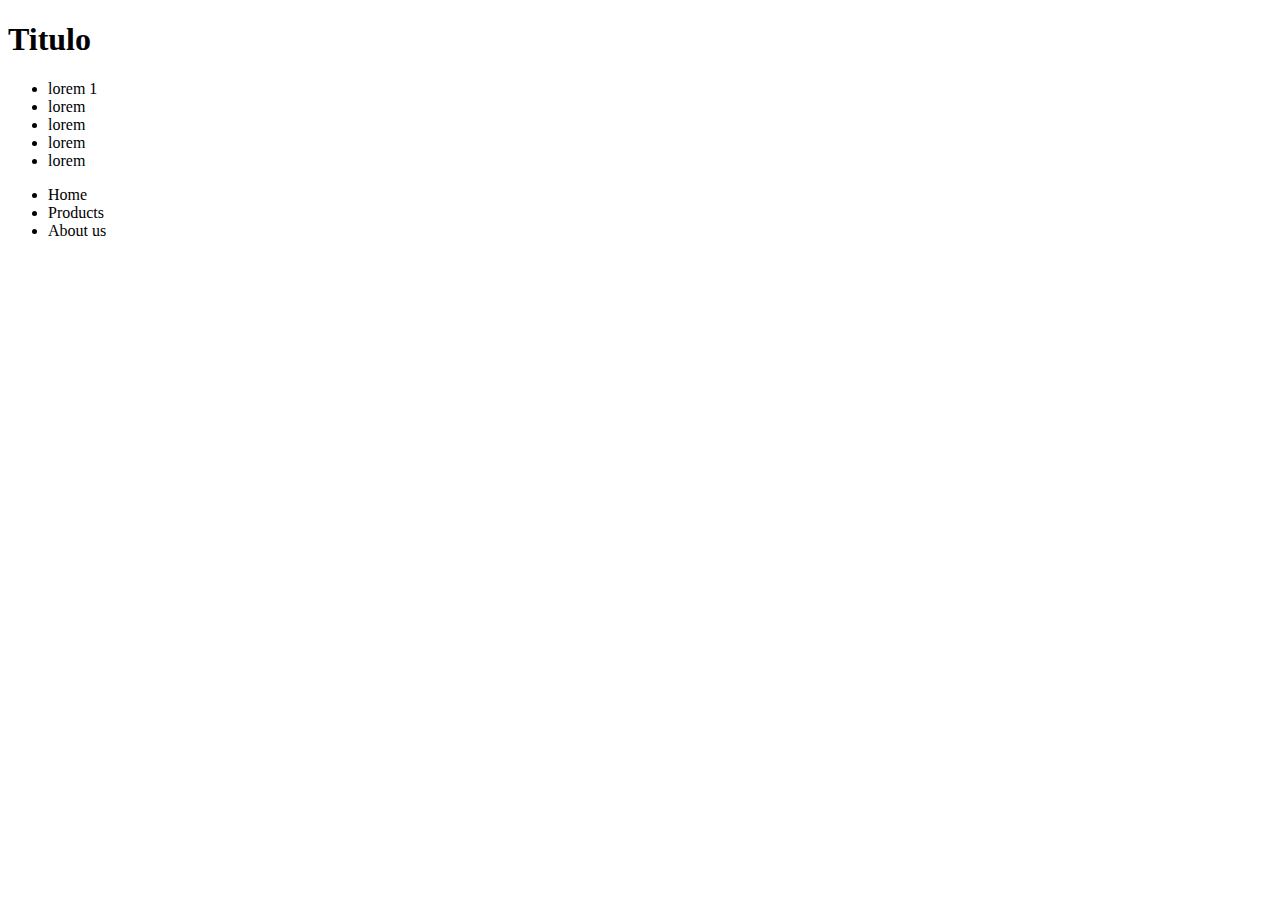
==== index.html @ c5eb2ef9 "add Dom s homework" ====
<!DOCTYPE html>
<html lang="en">
<head>
    <meta charset="UTF-8">
    <meta http-equiv="X-UA-Compatible" content="IE=edge">
    <meta name="viewport" content="width=device-width, initial-scale=1.0">
    <title>My title</title>
</head>
<body>
    <h1 class="title" id="title">Titulo</h1>
    <ul>
        <li class="item">lorem 1</li>
        <li class="item">lorem </li>
        <li class="item">lorem </li>
        <li class="item">lorem </li>
        <li class="item">lorem </li>
    </ul>

    <script src="js/homework.js"></script>
</body>
</html>
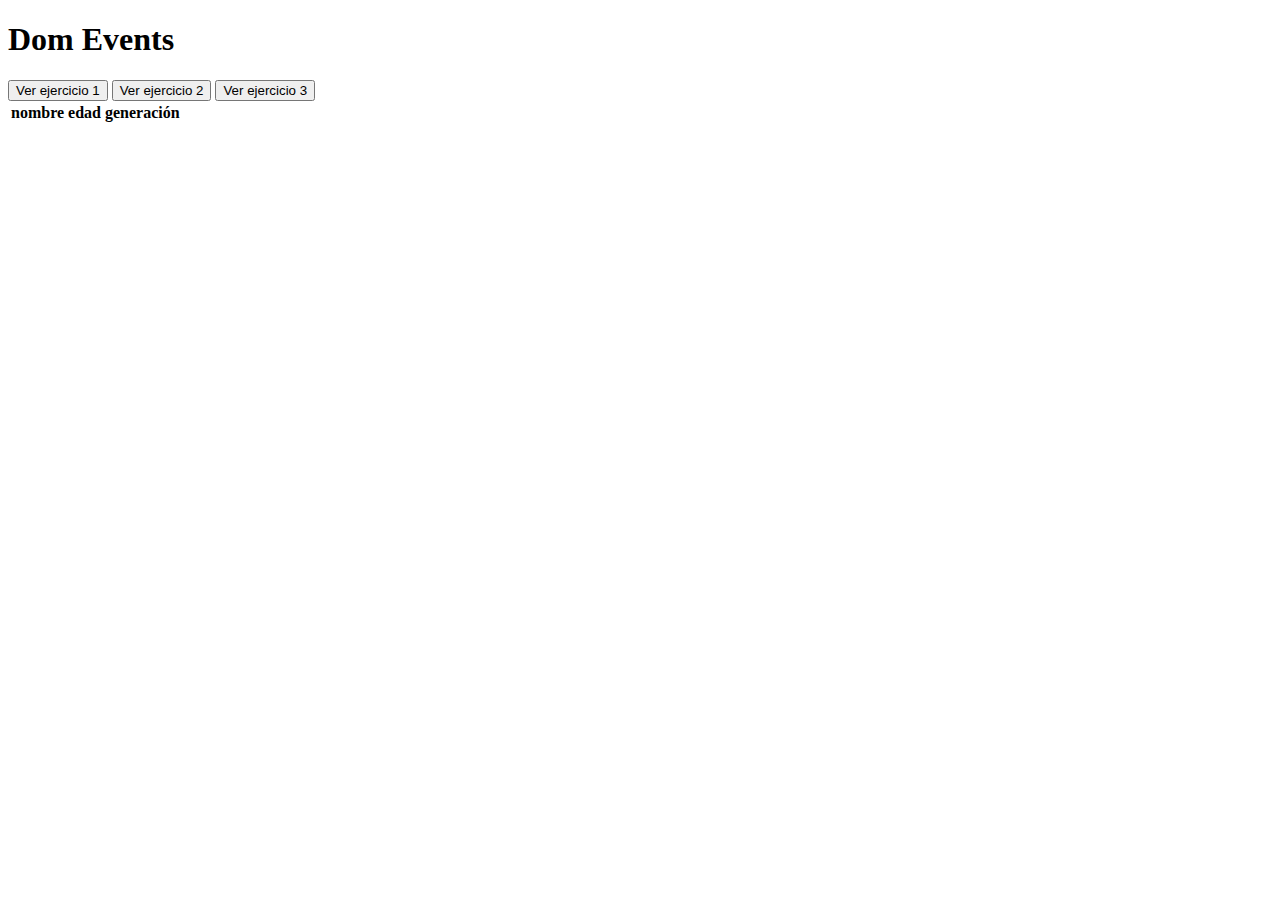
==== commit 17689fe1: "add dom events document" ====
--- a/index.html
+++ b/index.html
@@ -7,15 +7,22 @@
     <title>My title</title>
 </head>
 <body>
-    <h1 class="title" id="title">Titulo</h1>
-    <ul>
-        <li class="item">lorem 1</li>
-        <li class="item">lorem </li>
-        <li class="item">lorem </li>
-        <li class="item">lorem </li>
-        <li class="item">lorem </li>
-    </ul>
+    <h1> Dom Events  </h1>
 
+        <button onclick="tarea1()" > Ver ejercicio 1</button>
+        <button  > Ver ejercicio 2</button>
+        <button onclick="tarea3()" > Ver ejercicio 3 </button>
+
+
+        <table>
+            <thead>
+                <th>nombre</th>
+                <th>edad</th>
+                <th>generación</th>
+            </thead>
+            <tbody>
+            </tbody>
+        </table>
     <script src="js/homework.js"></script>
 </body>
 </html>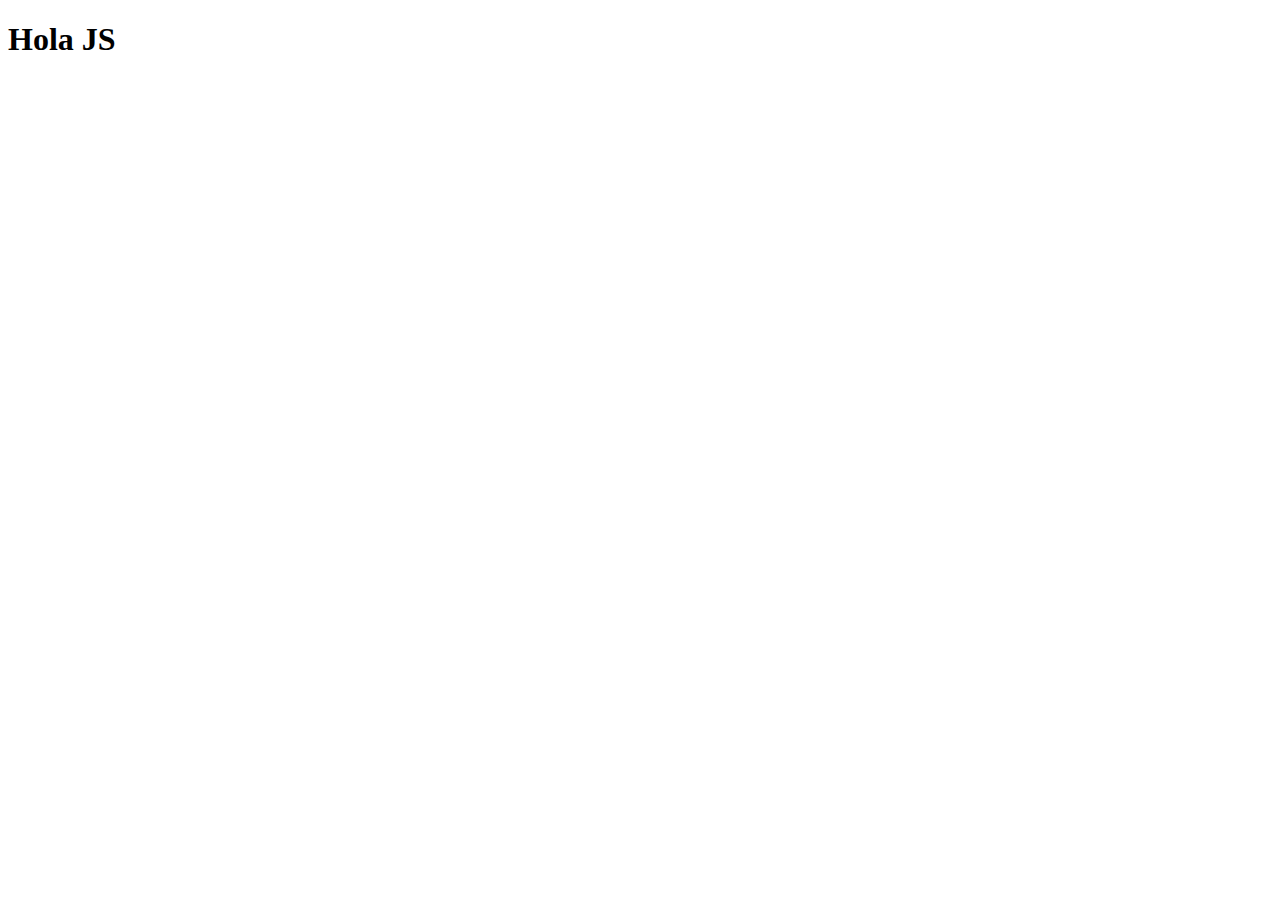
==== commit c65e5ba5: "add notion exercise 1 to homework strings document" ====
--- a/index.html
+++ b/index.html
@@ -4,25 +4,12 @@
     <meta charset="UTF-8">
     <meta http-equiv="X-UA-Compatible" content="IE=edge">
     <meta name="viewport" content="width=device-width, initial-scale=1.0">
-    <title>My title</title>
+    <title>Document</title>
 </head>
 <body>
-    <h1> Dom Events  </h1>
+    <h1>Hola JS</h1>
 
-        <button onclick="tarea1()" > Ver ejercicio 1</button>
-        <button  > Ver ejercicio 2</button>
-        <button onclick="tarea3()" > Ver ejercicio 3 </button>
-
-
-        <table>
-            <thead>
-                <th>nombre</th>
-                <th>edad</th>
-                <th>generación</th>
-            </thead>
-            <tbody>
-            </tbody>
-        </table>
-    <script src="js/homework.js"></script>
+    <!-- <script src="js/ciclos.js"></script> -->
+    <script src="js/homework_strings.js"></script>
 </body>
 </html>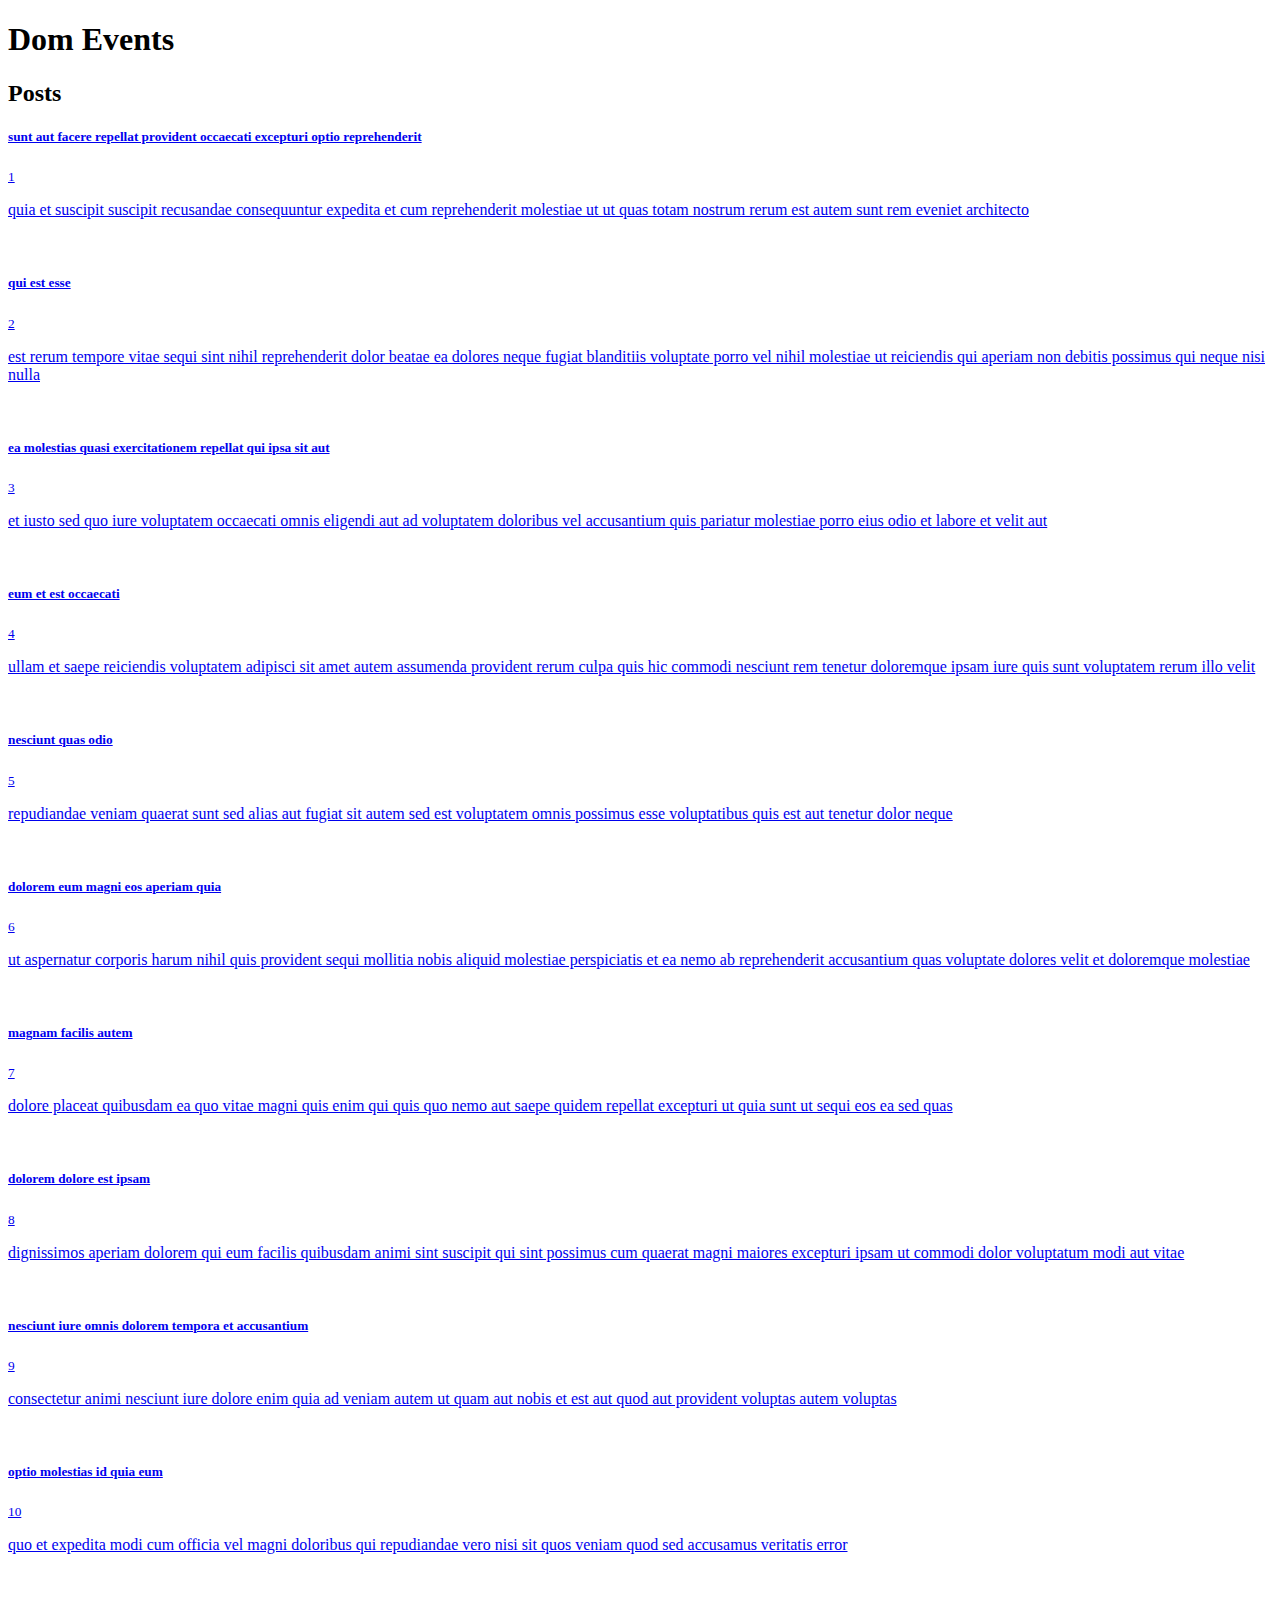
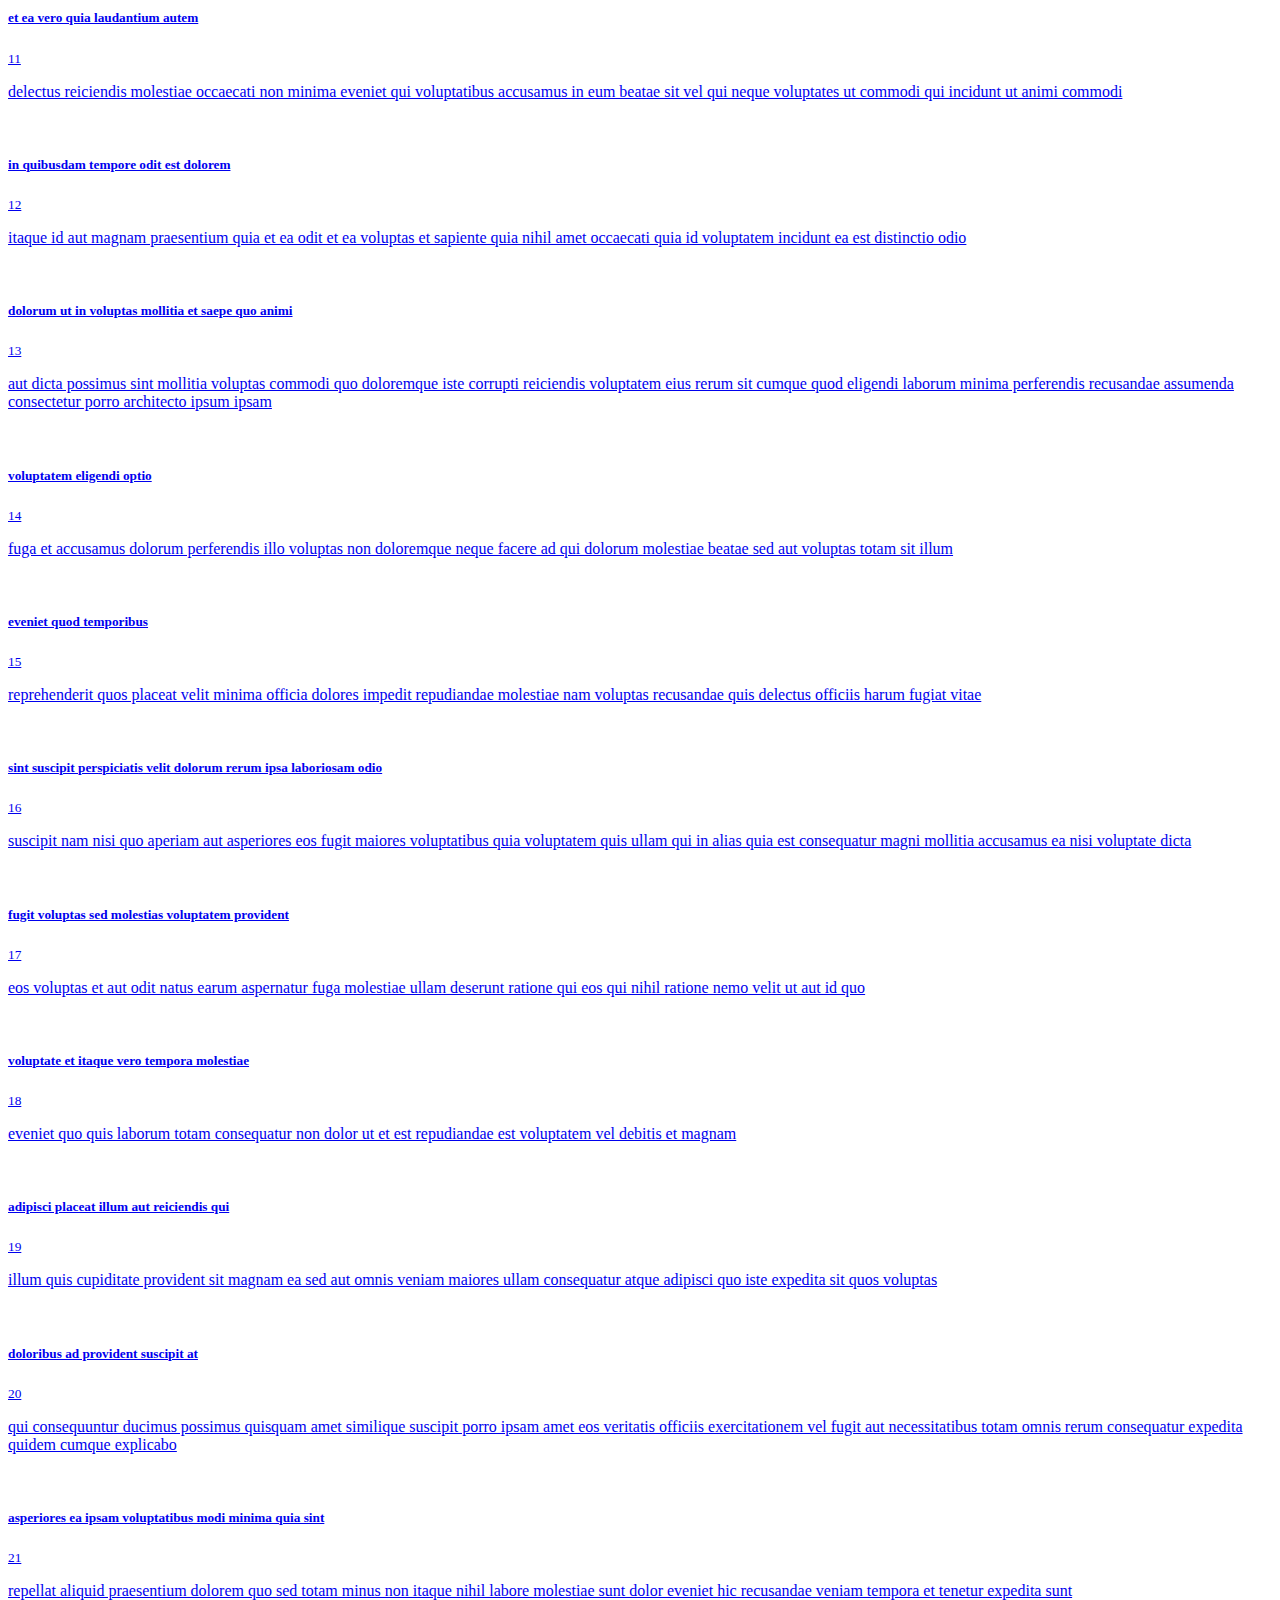
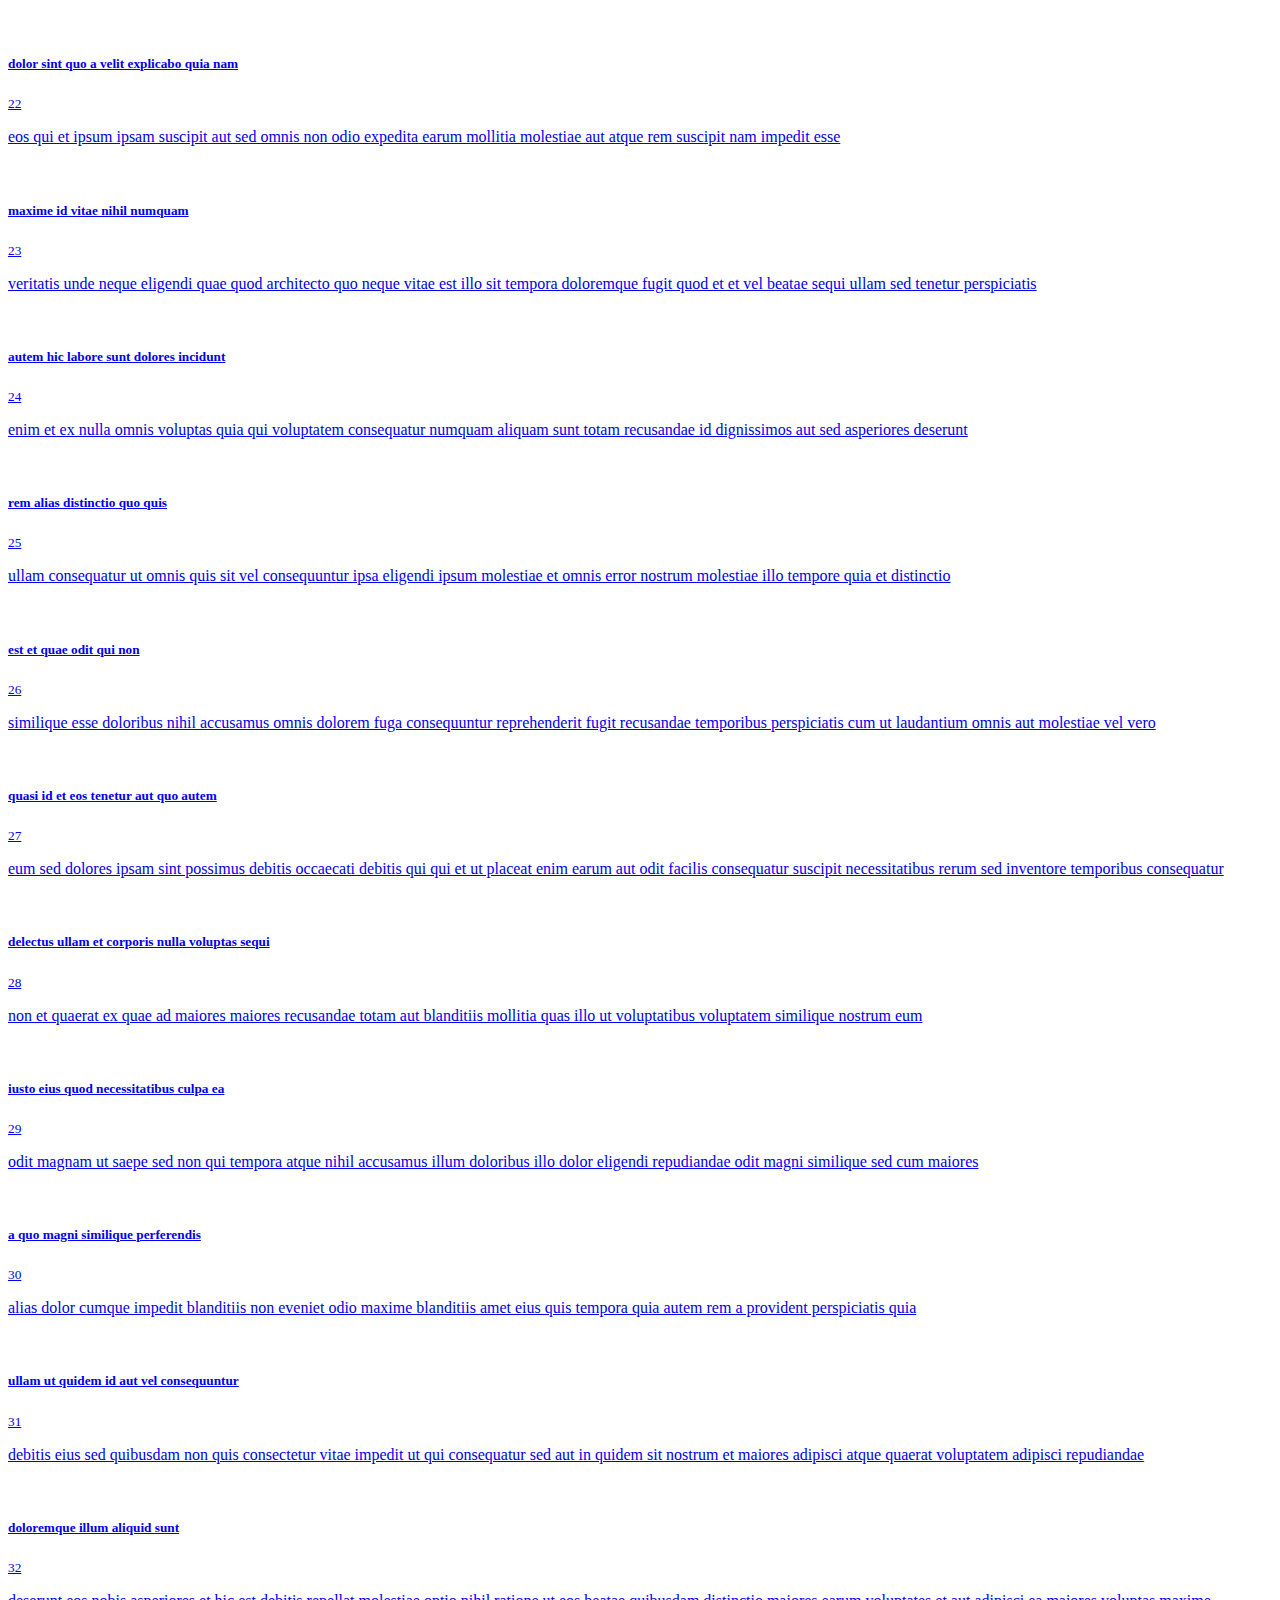
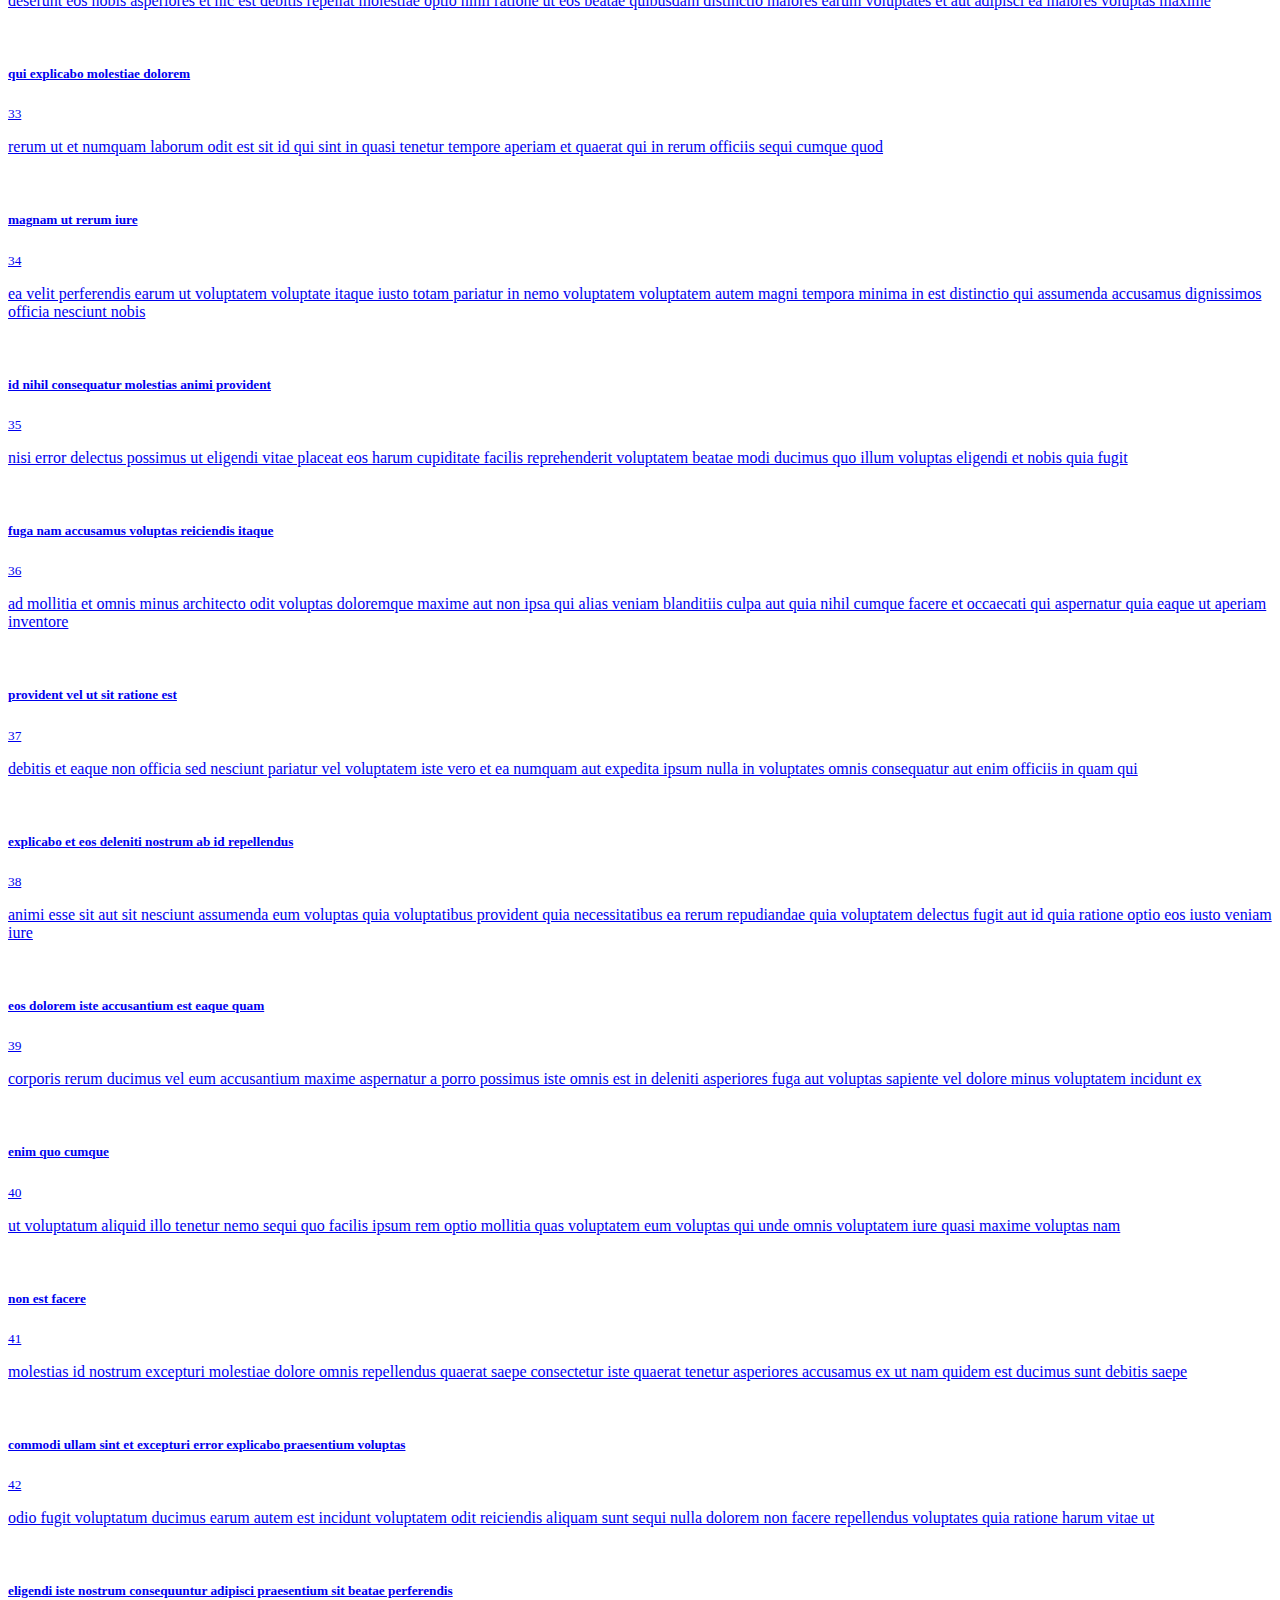
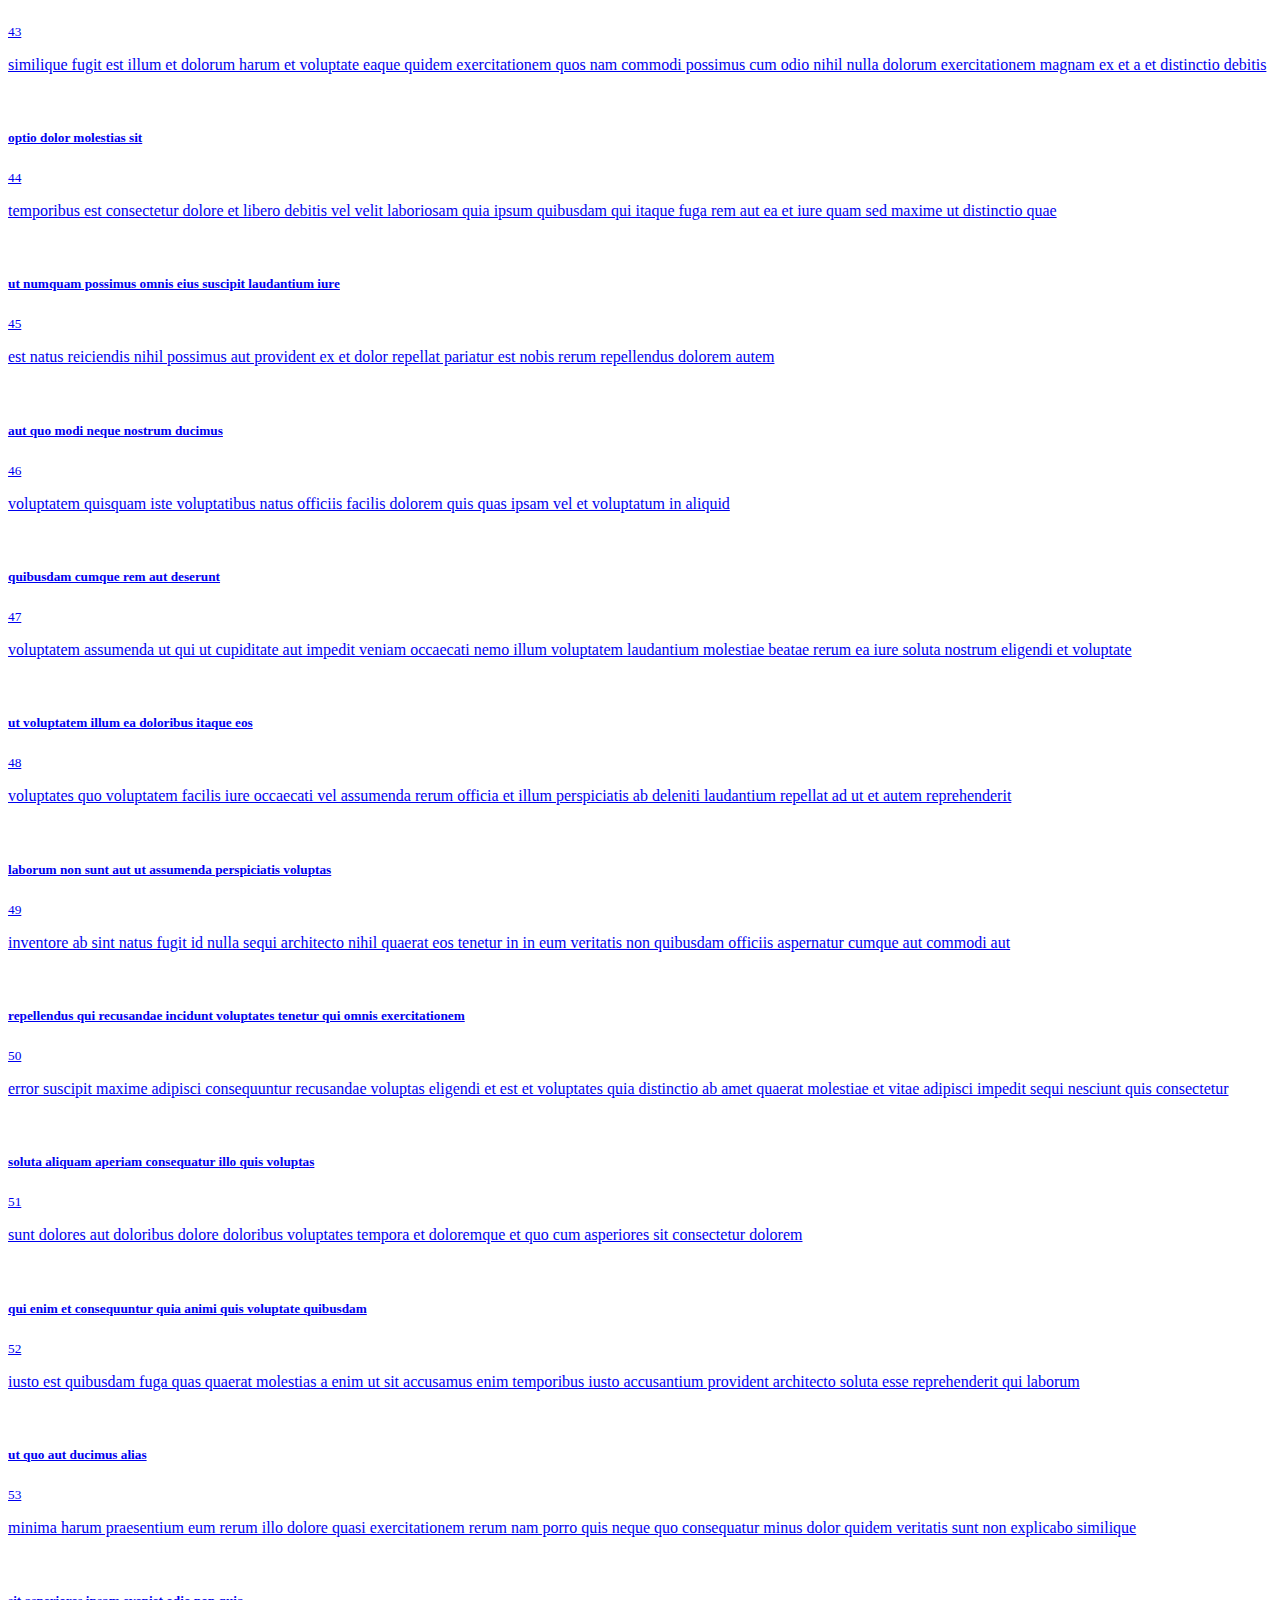
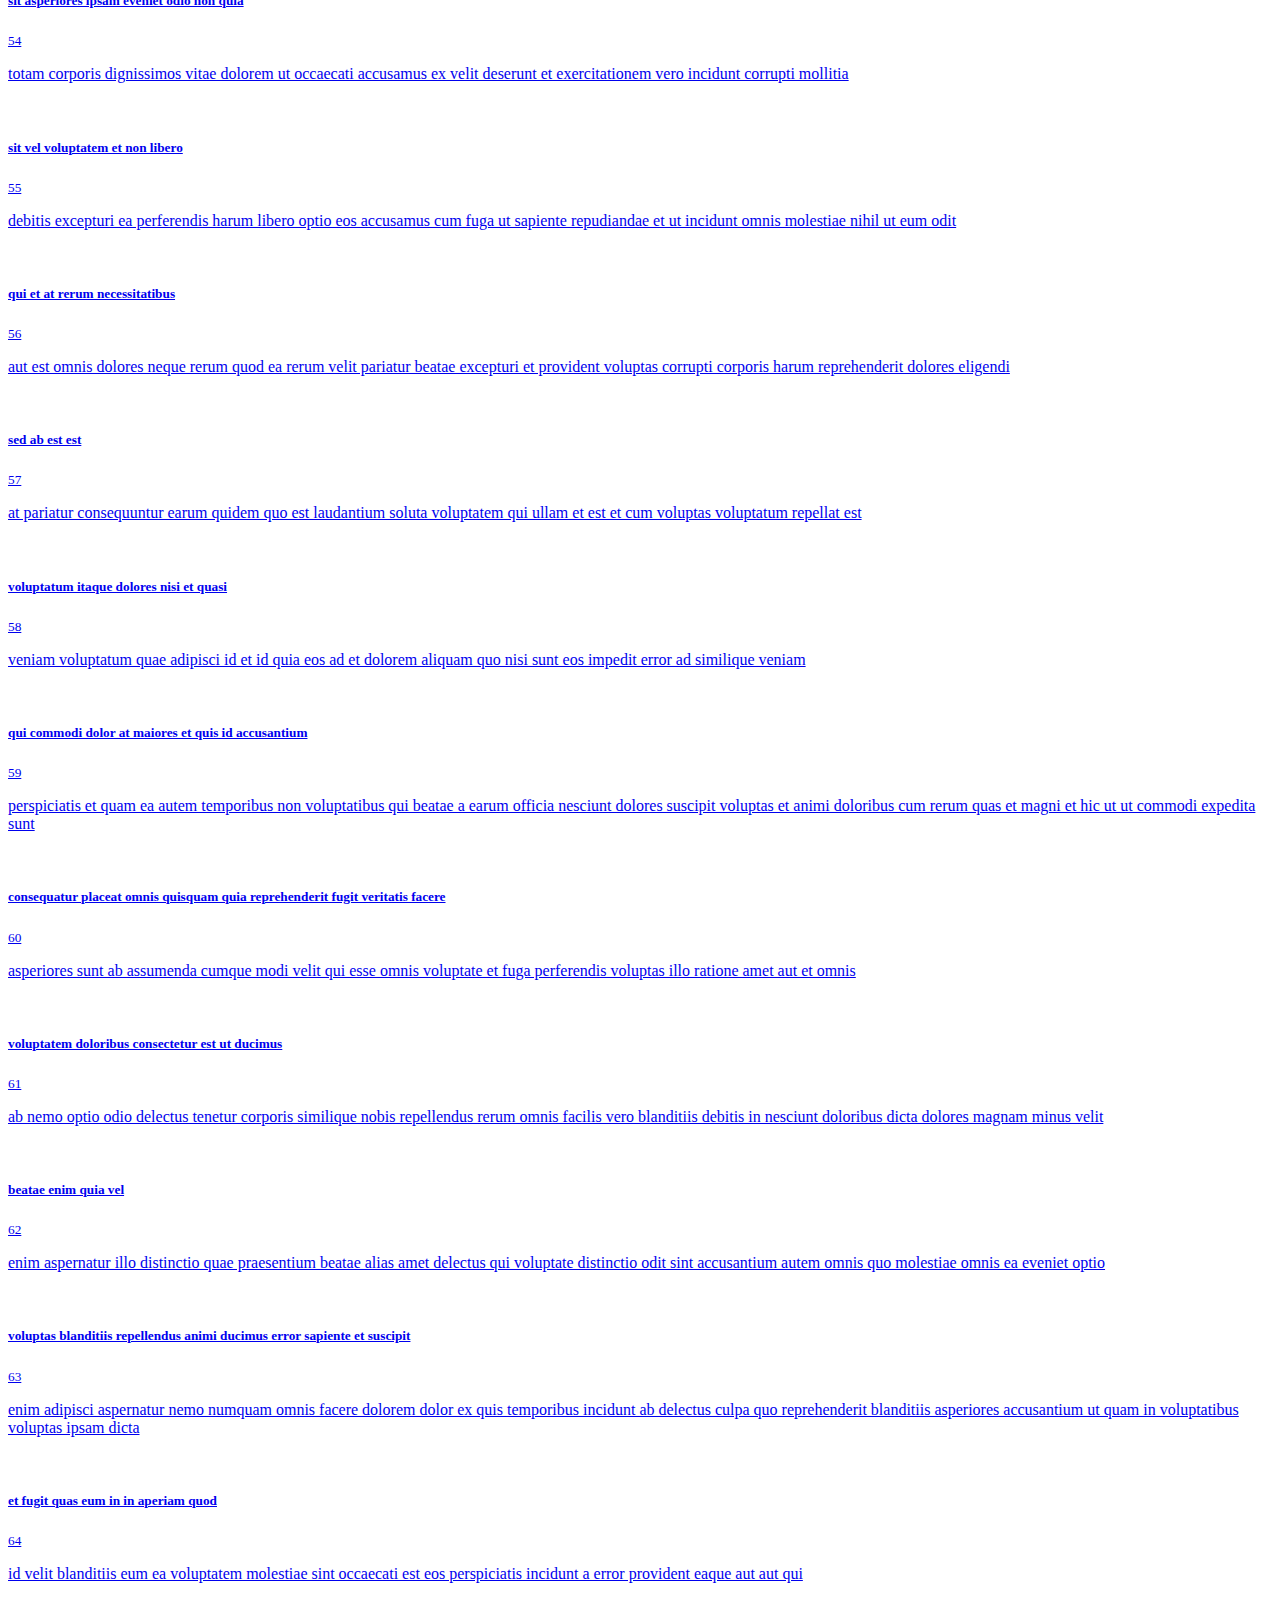
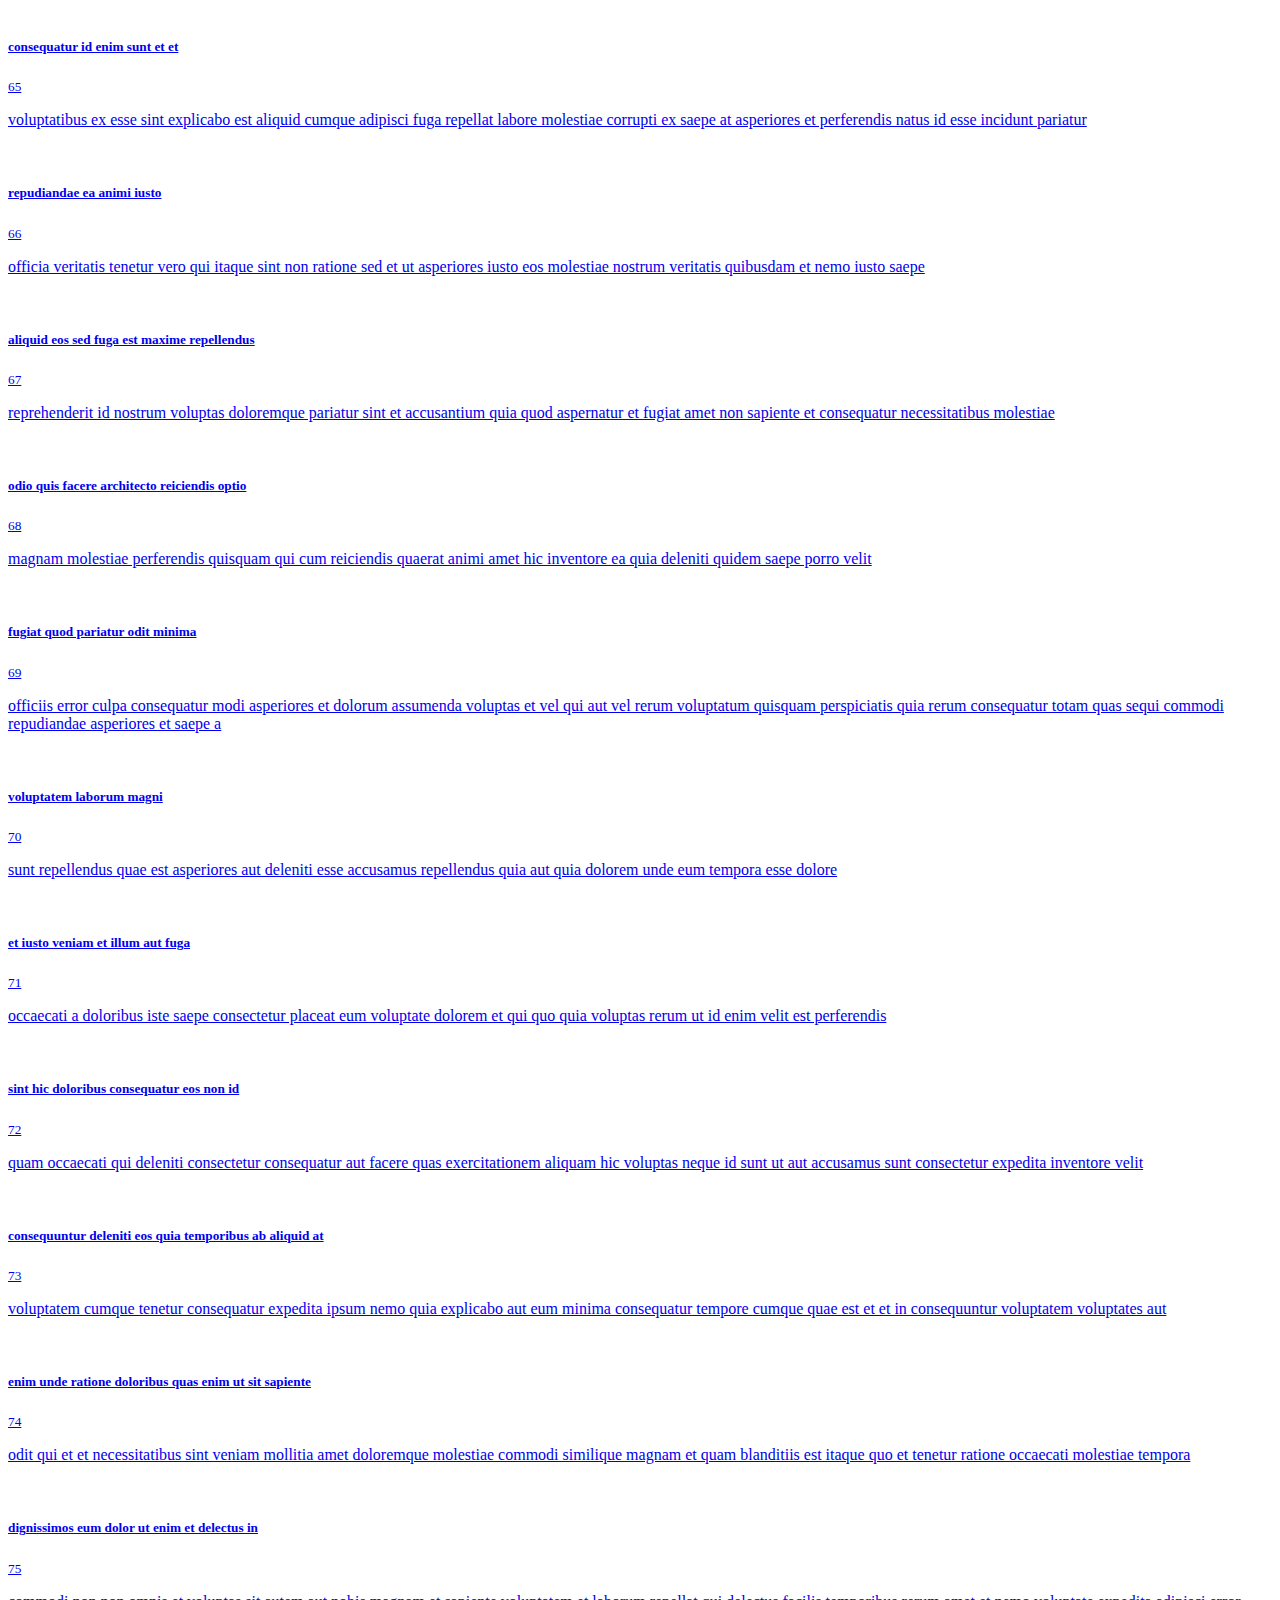
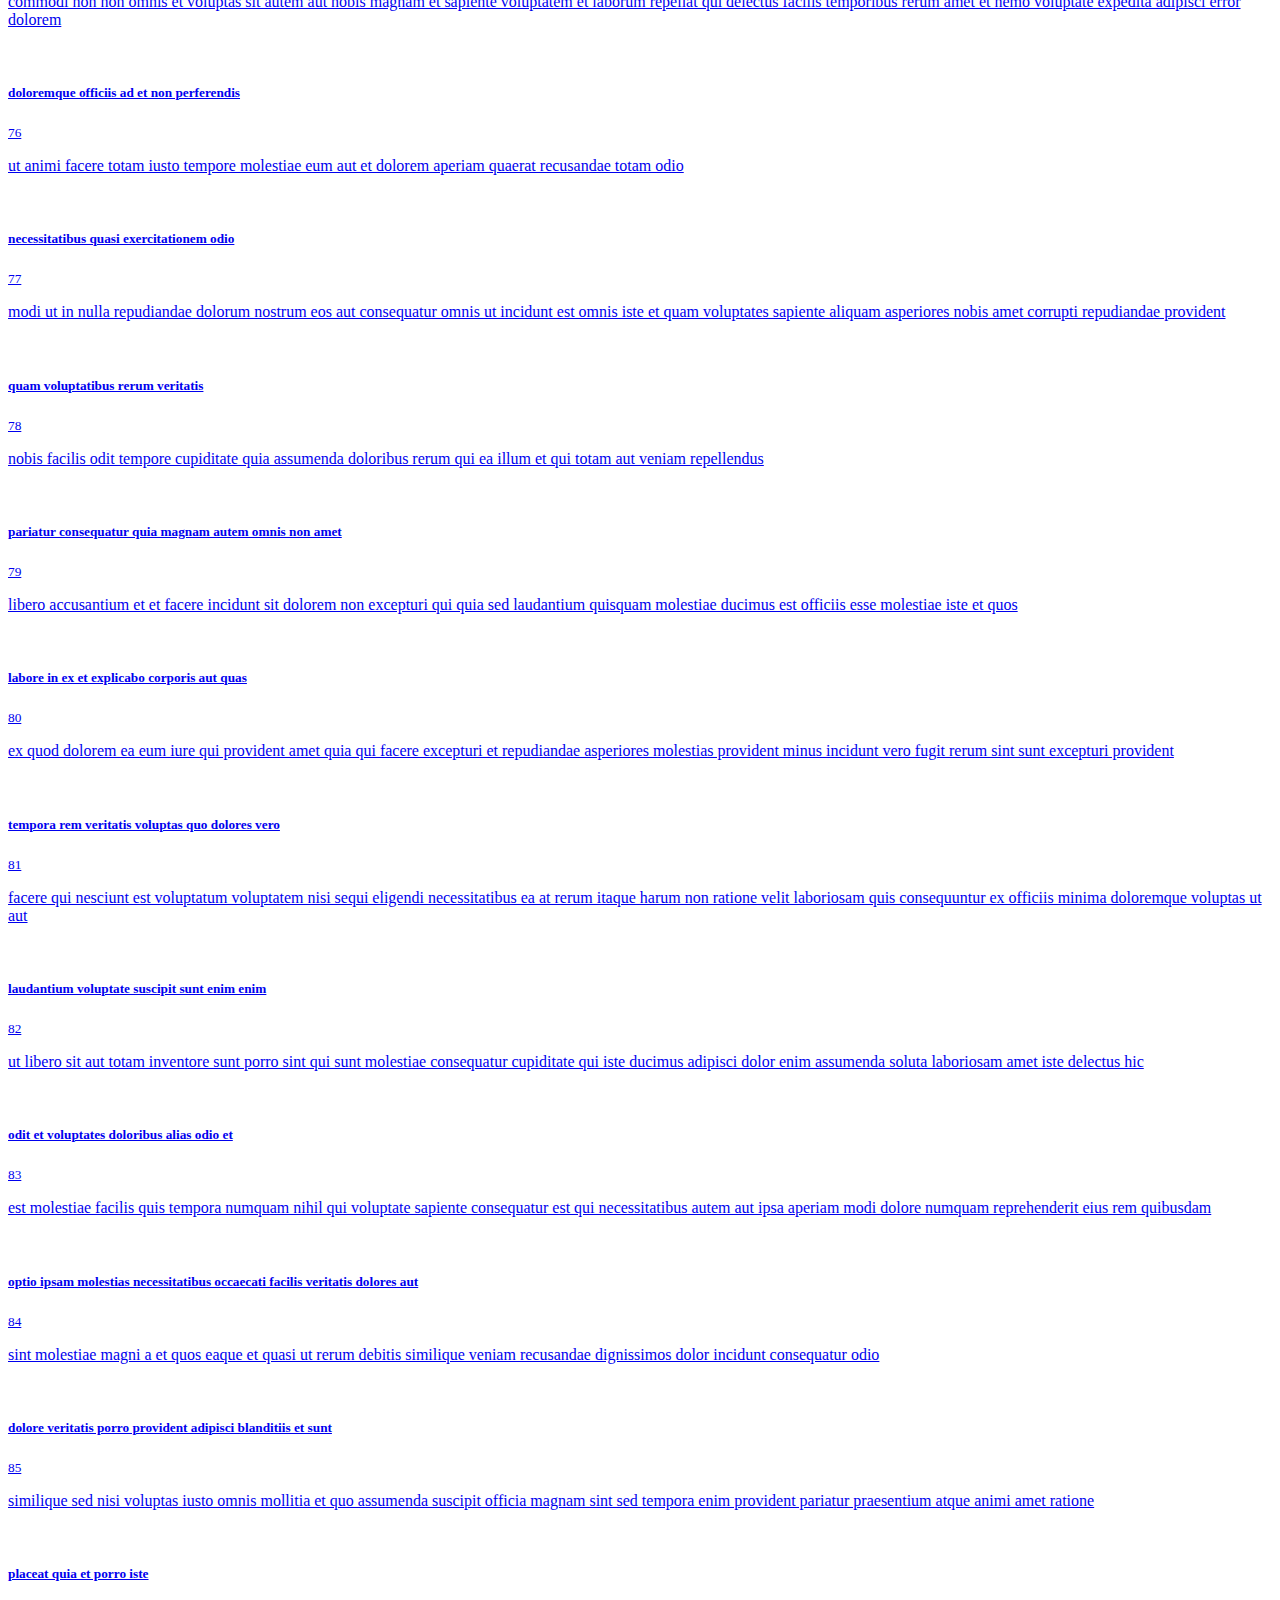
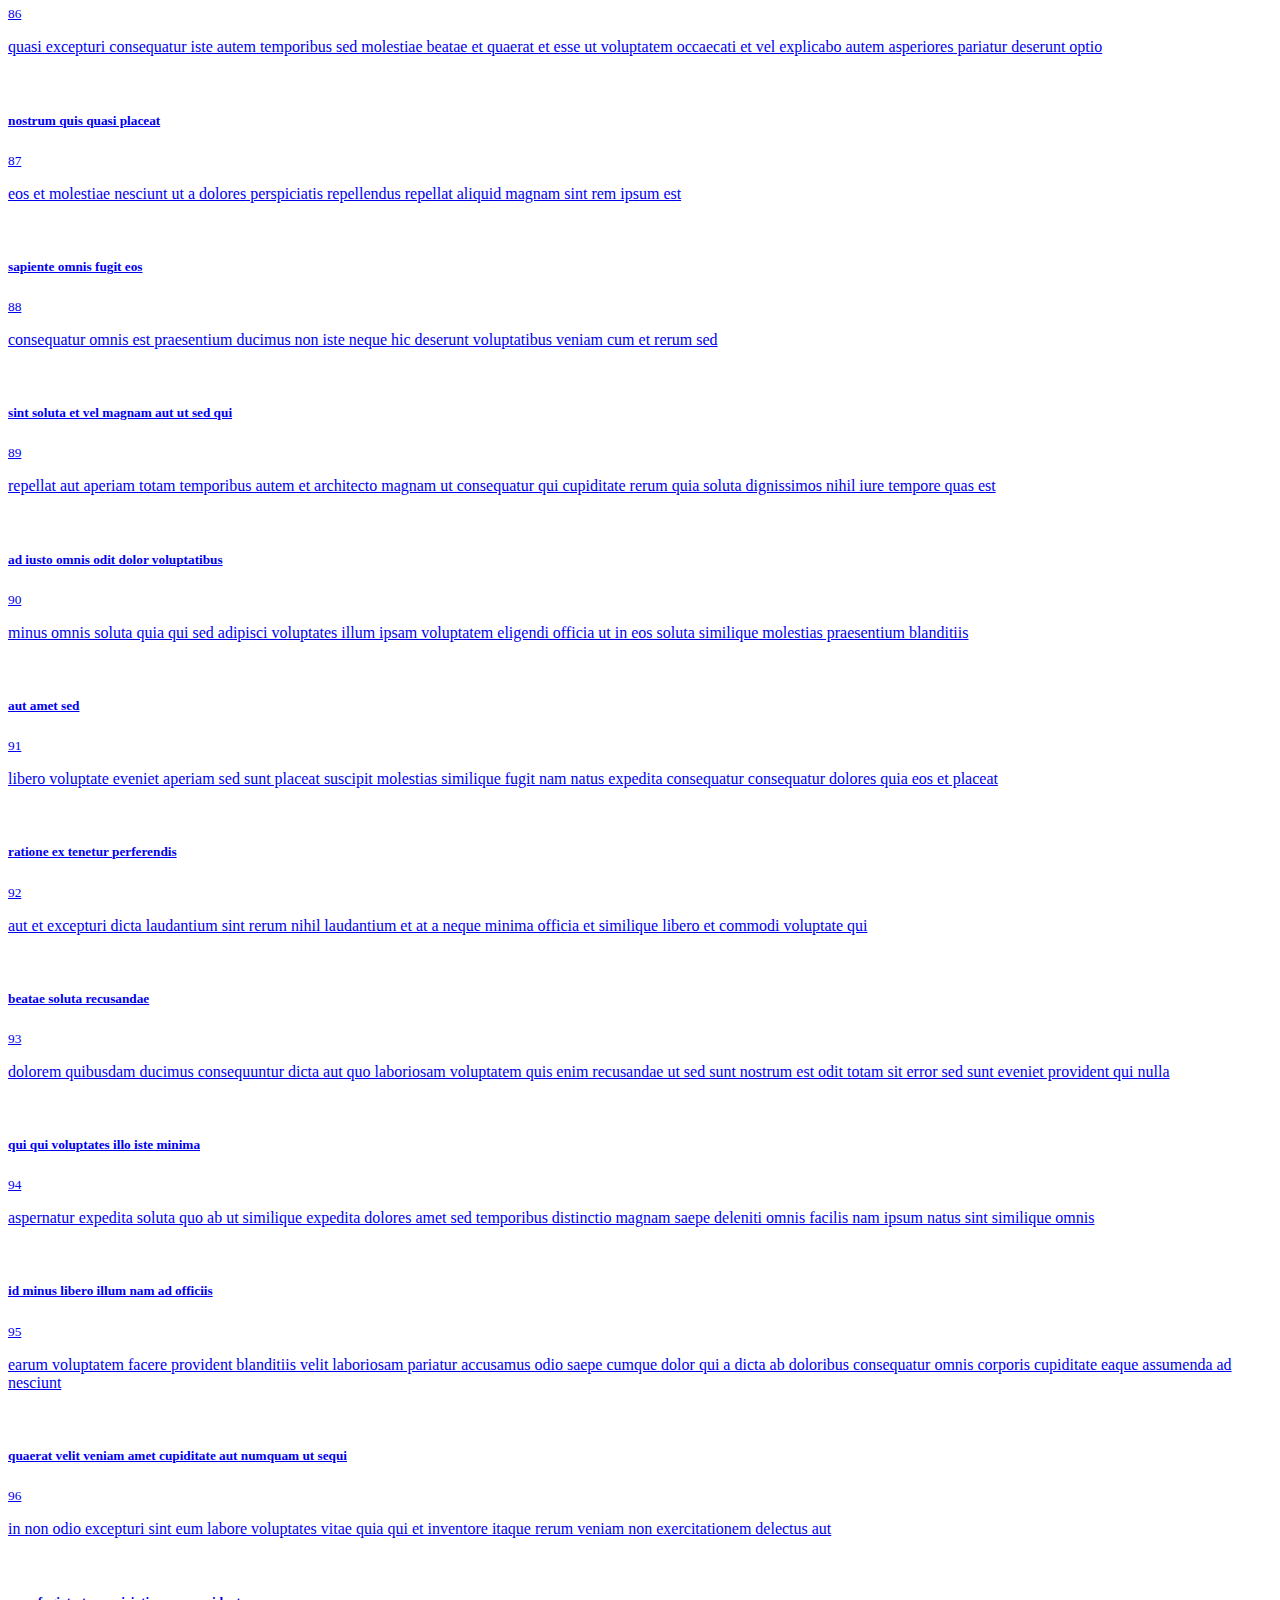
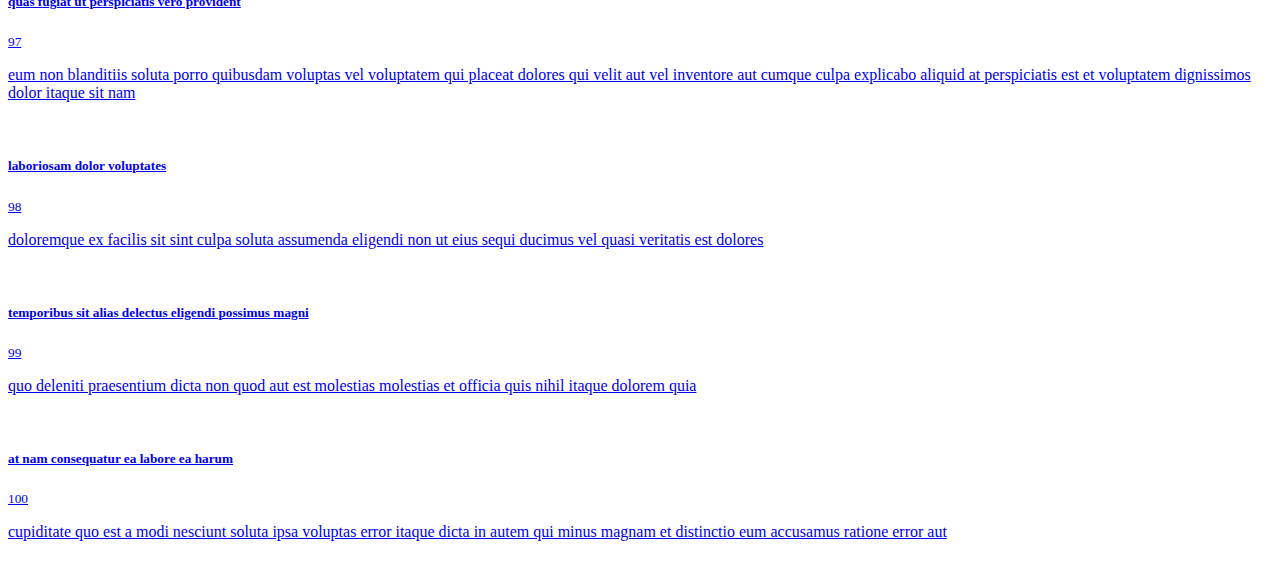
==== commit 211fa173: "add event listeners doc" ====
--- a/index.html
+++ b/index.html
@@ -4,12 +4,25 @@
     <meta charset="UTF-8">
     <meta http-equiv="X-UA-Compatible" content="IE=edge">
     <meta name="viewport" content="width=device-width, initial-scale=1.0">
-    <title>Document</title>
+    <title>My title</title>
+    <!-- CSS only -->
+    <link href="https://cdn.jsdelivr.net/npm/bootstrap@5.2.0-beta1/dist/css/bootstrap.min.css" rel="stylesheet" integrity="sha384-0evHe/X+R7YkIZDRvuzKMRqM+OrBnVFBL6DOitfPri4tjfHxaWutUpFmBp4vmVor" crossorigin="anonymous">
 </head>
 <body>
-    <h1>Hola JS</h1>
+    <h1> Dom Events  </h1>
 
-    <!-- <script src="js/ciclos.js"></script> -->
-    <script src="js/homework_strings.js"></script>
+    <main class="main">
+        <div class="container">
+
+            <h2>Posts</h2>
+            <div id="lista__posts" class="list-group">
+                <!-- all los posts -->
+            </div>
+
+        </div>
+    </main>
+    <script src="https://cdn.jsdelivr.net/npm/bootstrap@5.2.0-beta1/dist/js/bootstrap.bundle.min.js" integrity="sha384-pprn3073KE6tl6bjs2QrFaJGz5/SUsLqktiwsUTF55Jfv3qYSDhgCecCxMW52nD2" crossorigin="anonymous"></script>
+    <script src="js/eventListener.js"></script>
+    <!-- JavaScript Bundle with Popper -->
 </body>
 </html>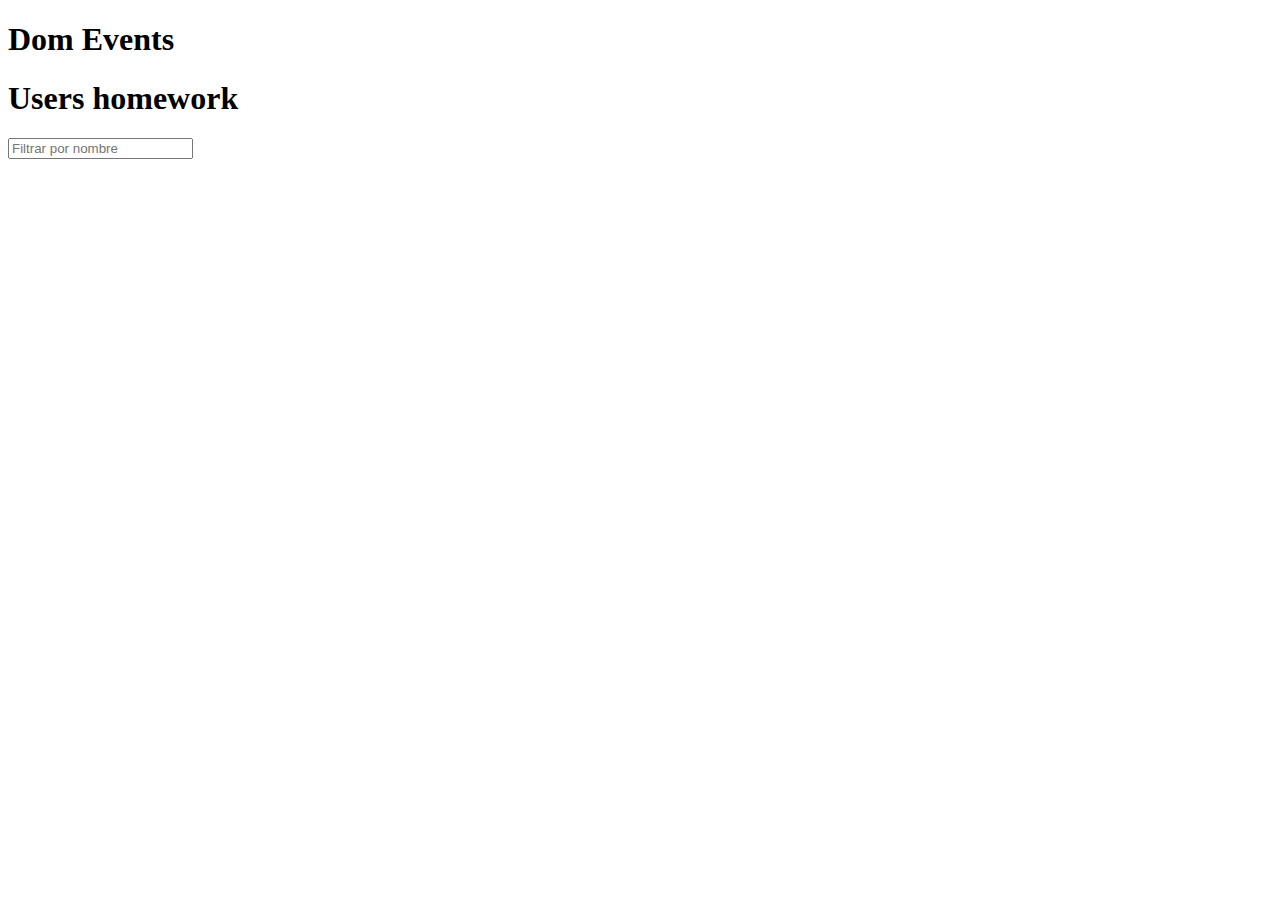
==== commit 75dde136: "add homework document" ====
--- a/index.html
+++ b/index.html
@@ -12,17 +12,28 @@
     <h1> Dom Events  </h1>
 
     <main class="main">
-        <div class="container">
-
-            <h2>Posts</h2>
-            <div id="lista__posts" class="list-group">
-                <!-- all los posts -->
-            </div>
-
-        </div>
-    </main>
+        <!-- <h2>Posts</h2>
+        <div class="container d-flex justify-content-center mb-3">
+          <div class="list-group m-3" id="lista__posts"></div>
+        </div> -->
+  
+      
+          <h1>Users homework</h1>
+          <section class="filter_group">
+            <div class="container d-flex justify-content-center mb-3">
+            <input
+              type="text"
+              placeholder="Filtrar por nombre"
+              class="form-control"
+              id="filter_user"
+              aria-label="Username" aria-describedby="addon-wrapping"
+            />
+          </div>        
+          </section>
+       
+      </main>
     <script src="https://cdn.jsdelivr.net/npm/bootstrap@5.2.0-beta1/dist/js/bootstrap.bundle.min.js" integrity="sha384-pprn3073KE6tl6bjs2QrFaJGz5/SUsLqktiwsUTF55Jfv3qYSDhgCecCxMW52nD2" crossorigin="anonymous"></script>
-    <script src="js/eventListener.js"></script>
+    <script src="js/homework.js"></script>
     <!-- JavaScript Bundle with Popper -->
 </body>
 </html>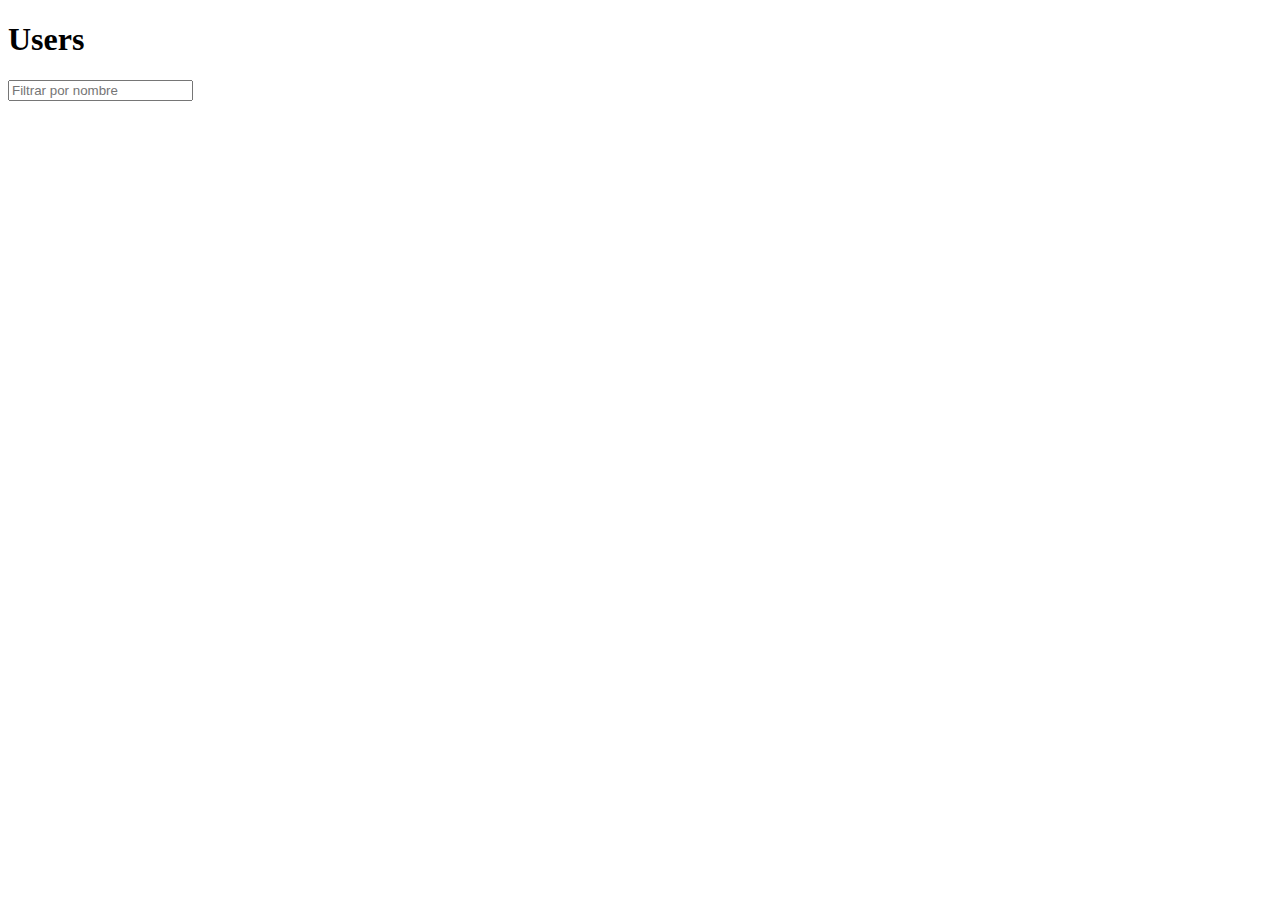
==== commit 9f71d83e: "add homework" ====
--- a/index.html
+++ b/index.html
@@ -9,28 +9,32 @@
     <link href="https://cdn.jsdelivr.net/npm/bootstrap@5.2.0-beta1/dist/css/bootstrap.min.css" rel="stylesheet" integrity="sha384-0evHe/X+R7YkIZDRvuzKMRqM+OrBnVFBL6DOitfPri4tjfHxaWutUpFmBp4vmVor" crossorigin="anonymous">
 </head>
 <body>
-    <h1> Dom Events  </h1>
-
     <main class="main">
         <!-- <h2>Posts</h2>
         <div class="container d-flex justify-content-center mb-3">
           <div class="list-group m-3" id="lista__posts"></div>
         </div> -->
+
+        <main class="main">
+          <div class="container">
   
-      
-          <h1>Users homework</h1>
-          <section class="filter_group">
-            <div class="container d-flex justify-content-center mb-3">
-            <input
-              type="text"
-              placeholder="Filtrar por nombre"
-              class="form-control"
-              id="filter_user"
-              aria-label="Username" aria-describedby="addon-wrapping"
-            />
-          </div>        
-          </section>
-       
+              <h1>Users</h1>
+
+              <section class="filter__group">
+                  <input 
+                      type="text" 
+                      placeholder="Filtrar por nombre"
+                      id="filter__user"
+                  >
+              </section>
+
+              <div id="lista__users">
+                  <!-- Lista de usuarios -->
+                  
+              </div>
+          </div>
+      </main>
+        
       </main>
     <script src="https://cdn.jsdelivr.net/npm/bootstrap@5.2.0-beta1/dist/js/bootstrap.bundle.min.js" integrity="sha384-pprn3073KE6tl6bjs2QrFaJGz5/SUsLqktiwsUTF55Jfv3qYSDhgCecCxMW52nD2" crossorigin="anonymous"></script>
     <script src="js/homework.js"></script>
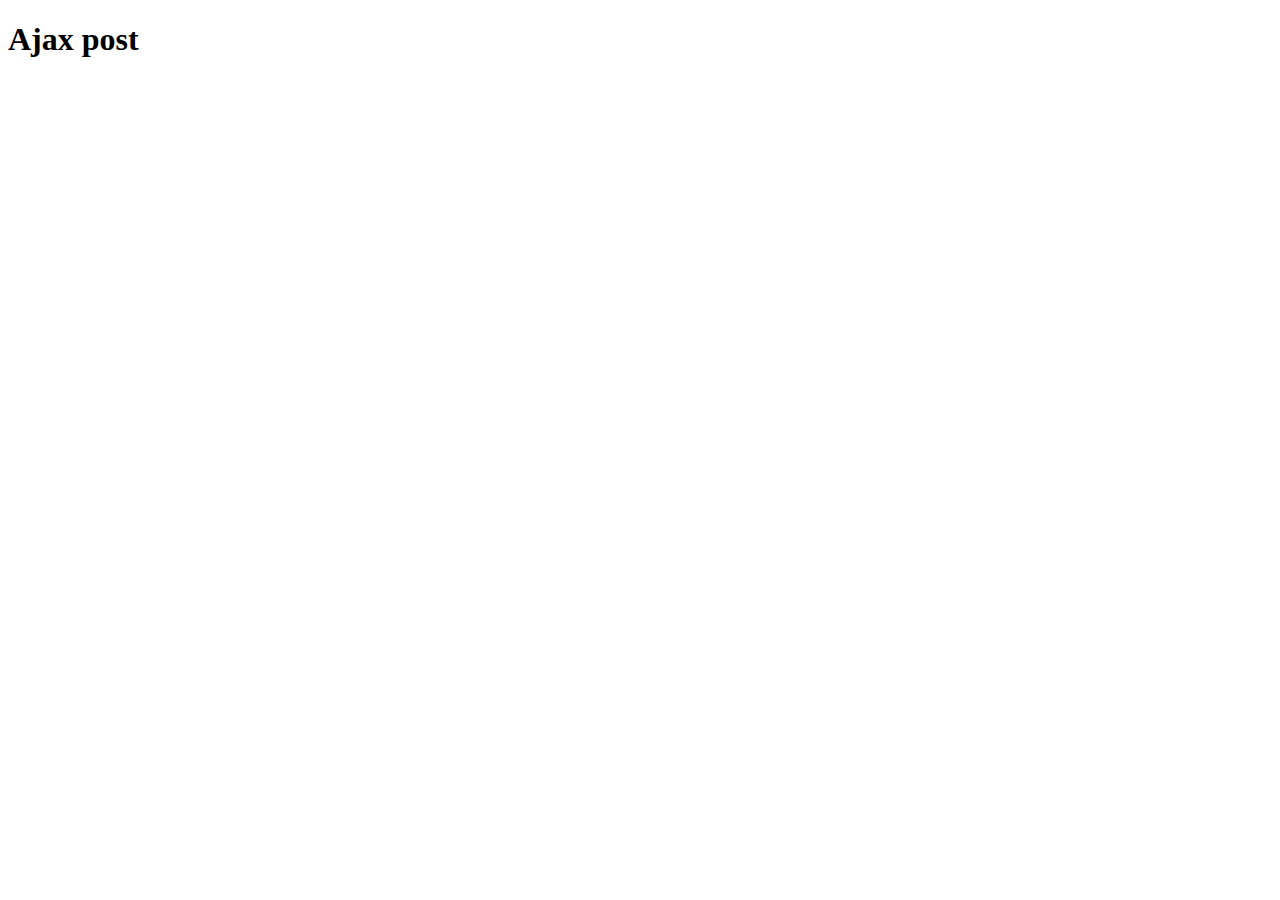
==== commit 79f565fb: "add ajax info" ====
--- a/index.html
+++ b/index.html
@@ -18,26 +18,14 @@
         <main class="main">
           <div class="container">
   
-              <h1>Users</h1>
+              <h1>Ajax post</h1>
 
-              <section class="filter__group">
-                  <input 
-                      type="text" 
-                      placeholder="Filtrar por nombre"
-                      id="filter__user"
-                  >
-              </section>
-
-              <div id="lista__users">
-                  <!-- Lista de usuarios -->
-                  
-              </div>
           </div>
       </main>
         
       </main>
     <script src="https://cdn.jsdelivr.net/npm/bootstrap@5.2.0-beta1/dist/js/bootstrap.bundle.min.js" integrity="sha384-pprn3073KE6tl6bjs2QrFaJGz5/SUsLqktiwsUTF55Jfv3qYSDhgCecCxMW52nD2" crossorigin="anonymous"></script>
-    <script src="js/homework.js"></script>
+    <script src="js/ajax.js"></script>
     <!-- JavaScript Bundle with Popper -->
 </body>
 </html>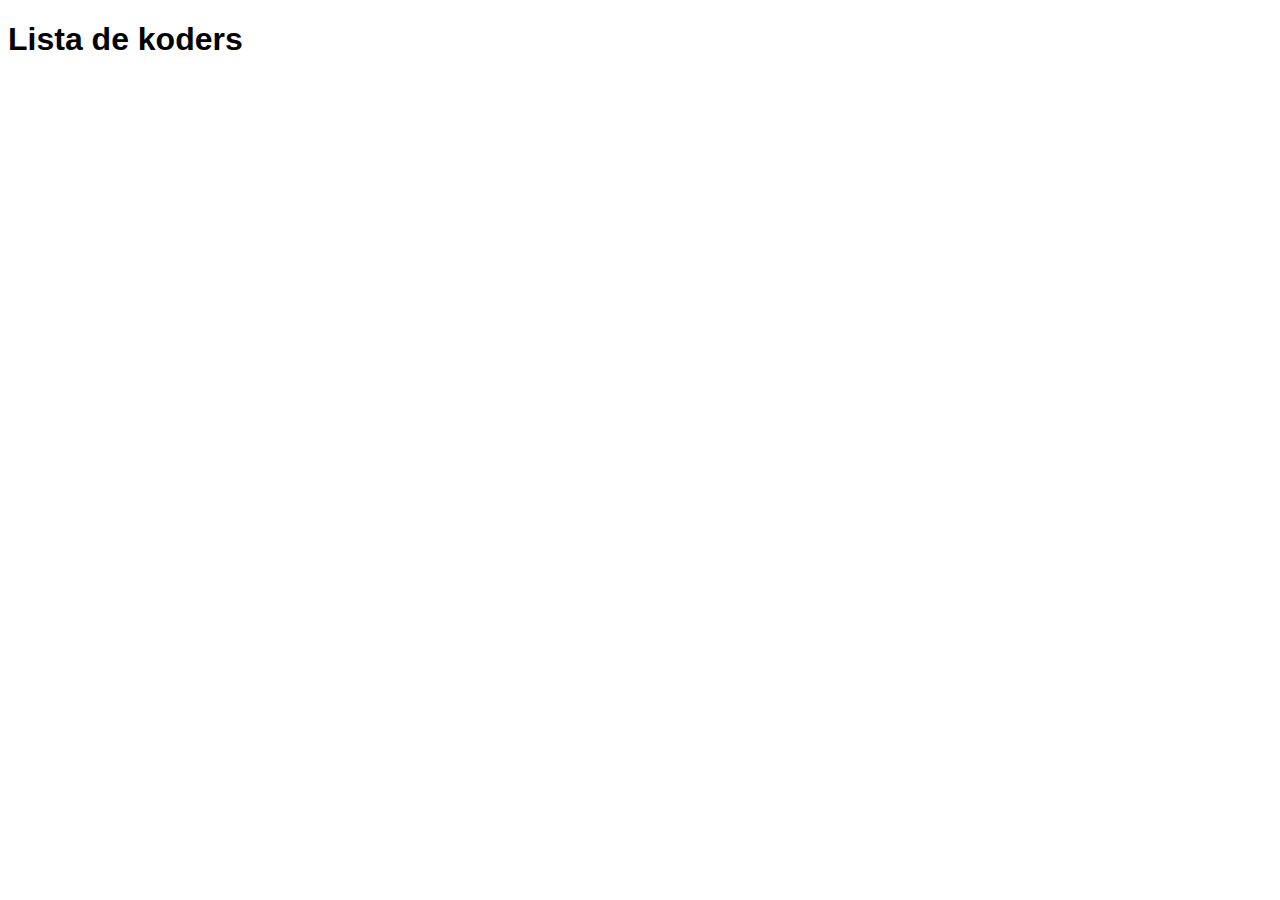
==== commit a3fd8d9d: "add update document" ====
--- a/index.html
+++ b/index.html
@@ -1,31 +1,38 @@
 <!DOCTYPE html>
+
 <html lang="en">
-<head>
-    <meta charset="UTF-8">
-    <meta http-equiv="X-UA-Compatible" content="IE=edge">
-    <meta name="viewport" content="width=device-width, initial-scale=1.0">
-    <title>My title</title>
-    <!-- CSS only -->
-    <link href="https://cdn.jsdelivr.net/npm/bootstrap@5.2.0-beta1/dist/css/bootstrap.min.css" rel="stylesheet" integrity="sha384-0evHe/X+R7YkIZDRvuzKMRqM+OrBnVFBL6DOitfPri4tjfHxaWutUpFmBp4vmVor" crossorigin="anonymous">
-</head>
-<body>
-    <main class="main">
-        <!-- <h2>Posts</h2>
-        <div class="container d-flex justify-content-center mb-3">
-          <div class="list-group m-3" id="lista__posts"></div>
-        </div> -->
+    <head>
+        <!-- Set de caracteres  -->
+        <meta charset="UTF-8">
+        <meta http-equiv="X-UA-Compatible" content="IE=edge">
+        <meta name="viewport" content="width=device-width, initial-scale=1.0">
+        <title>Document</title>
+        <link href="https://cdn.jsdelivr.net/npm/bootstrap@5.2.0-beta1/dist/css/bootstrap.min.css" rel="stylesheet" integrity="sha384-0evHe/X+R7YkIZDRvuzKMRqM+OrBnVFBL6DOitfPri4tjfHxaWutUpFmBp4vmVor" crossorigin="anonymous">
+        <link rel="stylesheet" href="/styles.css">
+        
+    </head>
+    <body>
 
         <main class="main">
-          <div class="container">
-  
-              <h1>Ajax post</h1>
+            <div class="container">
+    
+                <h1>Lista de koders</h1>
 
-          </div>
-      </main>
+                <div class="container__posts">
+                    <div class="row all__posts">
+                        
+                    </div>
+                </div>
+                
+            </div>
+        </main>
+
+        <!-- Referencia de aayuda -->
+        <!-- https://getbootstrap.com/docs/5.2/components/card/#using-grid-markup -->
+
         
-      </main>
-    <script src="https://cdn.jsdelivr.net/npm/bootstrap@5.2.0-beta1/dist/js/bootstrap.bundle.min.js" integrity="sha384-pprn3073KE6tl6bjs2QrFaJGz5/SUsLqktiwsUTF55Jfv3qYSDhgCecCxMW52nD2" crossorigin="anonymous"></script>
-    <script src="js/ajax.js"></script>
-    <!-- JavaScript Bundle with Popper -->
-</body>
-</html>+        <script src="https://cdn.jsdelivr.net/npm/bootstrap@5.2.0-beta1/dist/js/bootstrap.bundle.min.js" integrity="sha384-pprn3073KE6tl6bjs2QrFaJGz5/SUsLqktiwsUTF55Jfv3qYSDhgCecCxMW52nD2" crossorigin="anonymous"></script>
+        <script src="/js/listkoders.js"></script>
+        
+    </body>
+</html>
--- a/styles.css
+++ b/styles.css
@@ -0,0 +1,12 @@
+
+/* Selector universal */
+* {
+    font-family: Arial, Helvetica, sans-serif;
+}
+
+
+.form__new__user{
+    max-width: 400px;
+    margin-left: auto;
+    margin-right: auto;
+}